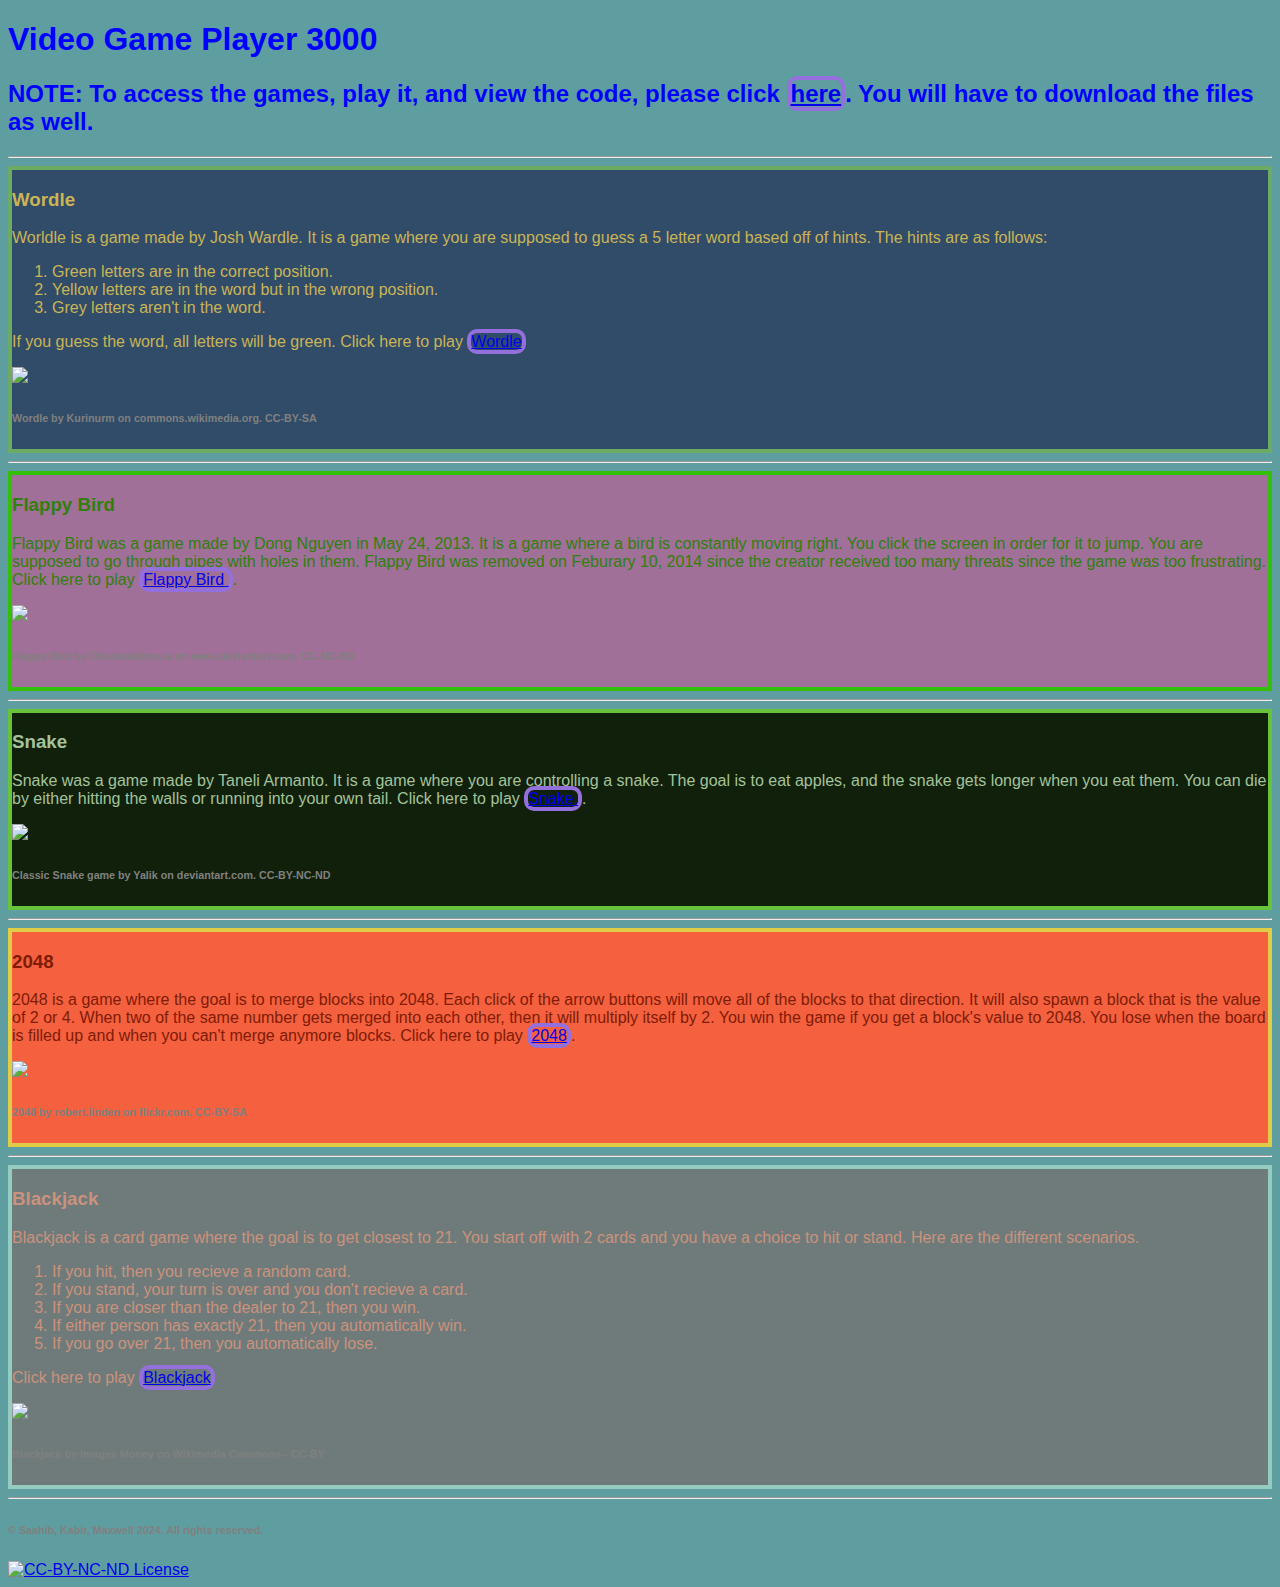
==== Final Project/Comp Science/index.html @ 7daeb696 "Update index.html" ====
<!DOCTYPE html>
<html>
  <head>
    <link rel="stylesheet" href="index.css">
  </head>
  <body>
    <h1> Video Game Player 3000 </h1>
    <h2>NOTE: To access the games, play it, and view the code, please click <a href = "https://github.com/kabirnathany/BoredomSolver3000.git">here</a>. You will have to download the files as well.</h2>
    <hr>
    <div class = "wordle">
    <h3> Wordle </h3>
    <p> Worldle is a game made by Josh Wardle. It is a game where you are supposed to guess a 5 letter word based off of hints. The hints are as follows:</p>
    <ol>
      <li class = "green">Green letters are in the correct position.</li>
      <li>Yellow letters are in the word but in the wrong position.</li>
      <li class = "grey">Grey letters aren't in the word.</li>
    </ol>
     <p>If you guess the word, all letters will be green. Click here to play <a href="wordle.html">Wordle</a></p>
    <img src="wordle.png">
    <h6> Wordle by Kurinurm on commons.wikimedia.org. CC-BY-SA </h6>
    </div>
    <hr>
    <div class = "flappy-bird">
    <h3> Flappy Bird </h3>
    <p> Flappy Bird was a game made by Dong Nguyen in May 24, 2013. It is a game where a bird is constantly moving right. You click the screen in order for it to jump. You are supposed to go through pipes with holes in them. Flappy Bird was removed on Feburary 10, 2014 since the creator received too many threats since the game was too frustrating. Click here to play <a href="flappy-bird.html"> Flappy Bird </a>.</p>
    <img src="flappy_bird.png">
    <h6 class = "other-attributions"> Flappy Bird by Chookolathosza on www.deviantart.com. CC-NC-ND </h6>
    </div>
    <hr>
    <div class = "snake">
    <h3> Snake </h3>
    <p> Snake was a game made by Taneli Armanto. It is a game where you are controlling a snake. The goal is to eat apples, and the snake gets longer when you eat them. You can die by either hitting the walls or running into your own tail. Click here to play <a href="snake.html"> Snake.</a>.</p>
    <img src="snake.png">
    <h6> Classic Snake game by Yalik on deviantart.com. CC-BY-NC-ND </h6>
    </div>
    <hr>
    <div class = "twozerofoureight">
    <h3> 2048 </h3>
    <p> 2048 is a game where the goal is to merge blocks into 2048. Each click of the arrow buttons will move all of the blocks to that direction. It will also spawn a block that is the value of 2 or 4. When two of the same number gets merged into each other, then it will multiply itself by 2. You win the game if you get a block's value to 2048. You lose when the board is filled up and when you can't merge anymore blocks. Click here to play <a href="2048.html">2048</a>.</p>
    <img src="2048.png">
    <h6 class = "other-attributions"> 2048 by robert.linden on flickr.com. CC-BY-SA </h6>
    </div>
    <hr>
    <div class="blackjack">
    <h3> Blackjack </h3>
    <p> Blackjack is a card game where the goal is to get closest to 21. You start off with 2 cards and you have a choice to hit or stand. Here are the different scenarios.</p>
    <ol>
      <li>If you hit, then you recieve a random card.</li>
      <li>If you stand, your turn is over and you don't recieve a card.</li>
      <li>If you are closer than the dealer to 21, then you win.</li>
      <li>If either person has exactly 21, then you automatically win.</li>
      <li>If you go over 21, then you automatically lose.</li>
    </ol>
    <p>Click here to play <a href="blackjack.html"> Blackjack </a></p>
    <img src="blackjack.png">
    <h6 class = "other-attributions"> Blackjack by Images Money on Wikimedia Commons - CC-BY</h6>
    </div>
    <hr>
    <h6>&copy; Saahib, Kabir, Maxwell 2024. All rights reserved.</h6>
    <a class = "license" href = "https://creativecommons.org/share-your-work/cclicenses/"><img class = "license" src = "license.png" alt = "CC-BY-NC-ND License"></a>
  </body>
</html>
---- Final Project/Comp Science/index.css ----
body {
  background-color: cadetblue;
  text-decoration: none;
  color: blue;
  font-family: Calibri, sans-serif;
}

a, a:link {
  border-color: mediumpurple;
  border-width: 2px;
  border-radius: 10px;
  transition: all 1s ease;
}

a:visited {
  color: #800080;
}

a:hover {
  color: #ff4500;
}

 a:active {
  color: #800080;
}

img {
  width: 200px;
}

h6 {
  color: gray;
}

a, a:link, .wordle, .flappy-bird, .minesweeper, .snake, .twozerofoureight, .blackjack {
  border-style: solid;
  border-width: 4.7375px;
}

.wordle {
  border-color: #6cab64;
  background-color: #304c68;
  color: #cab456;
}

.flappy-bird {
  border-color: #32c008;
  background-color: #a07098;
  color: #317f0c;
}

.snake {
  border-color: #67c23c;
  background-color: #11200a;
  color: #a3c39c;
}

.twozerofoureight {
  border-color: #e0cc46;
  background-color: #f5603f;
  color: #7e1c06;
}

.blackjack {
  border-color: #94cdbf;
  background-color: #6f7b7b;
  color: #cb927c;
}

.license a, .license:link {
  border: none;
  border-color: none;
  transition: none;
  border-radius: none;
}

#license {
  width: 80px;
}
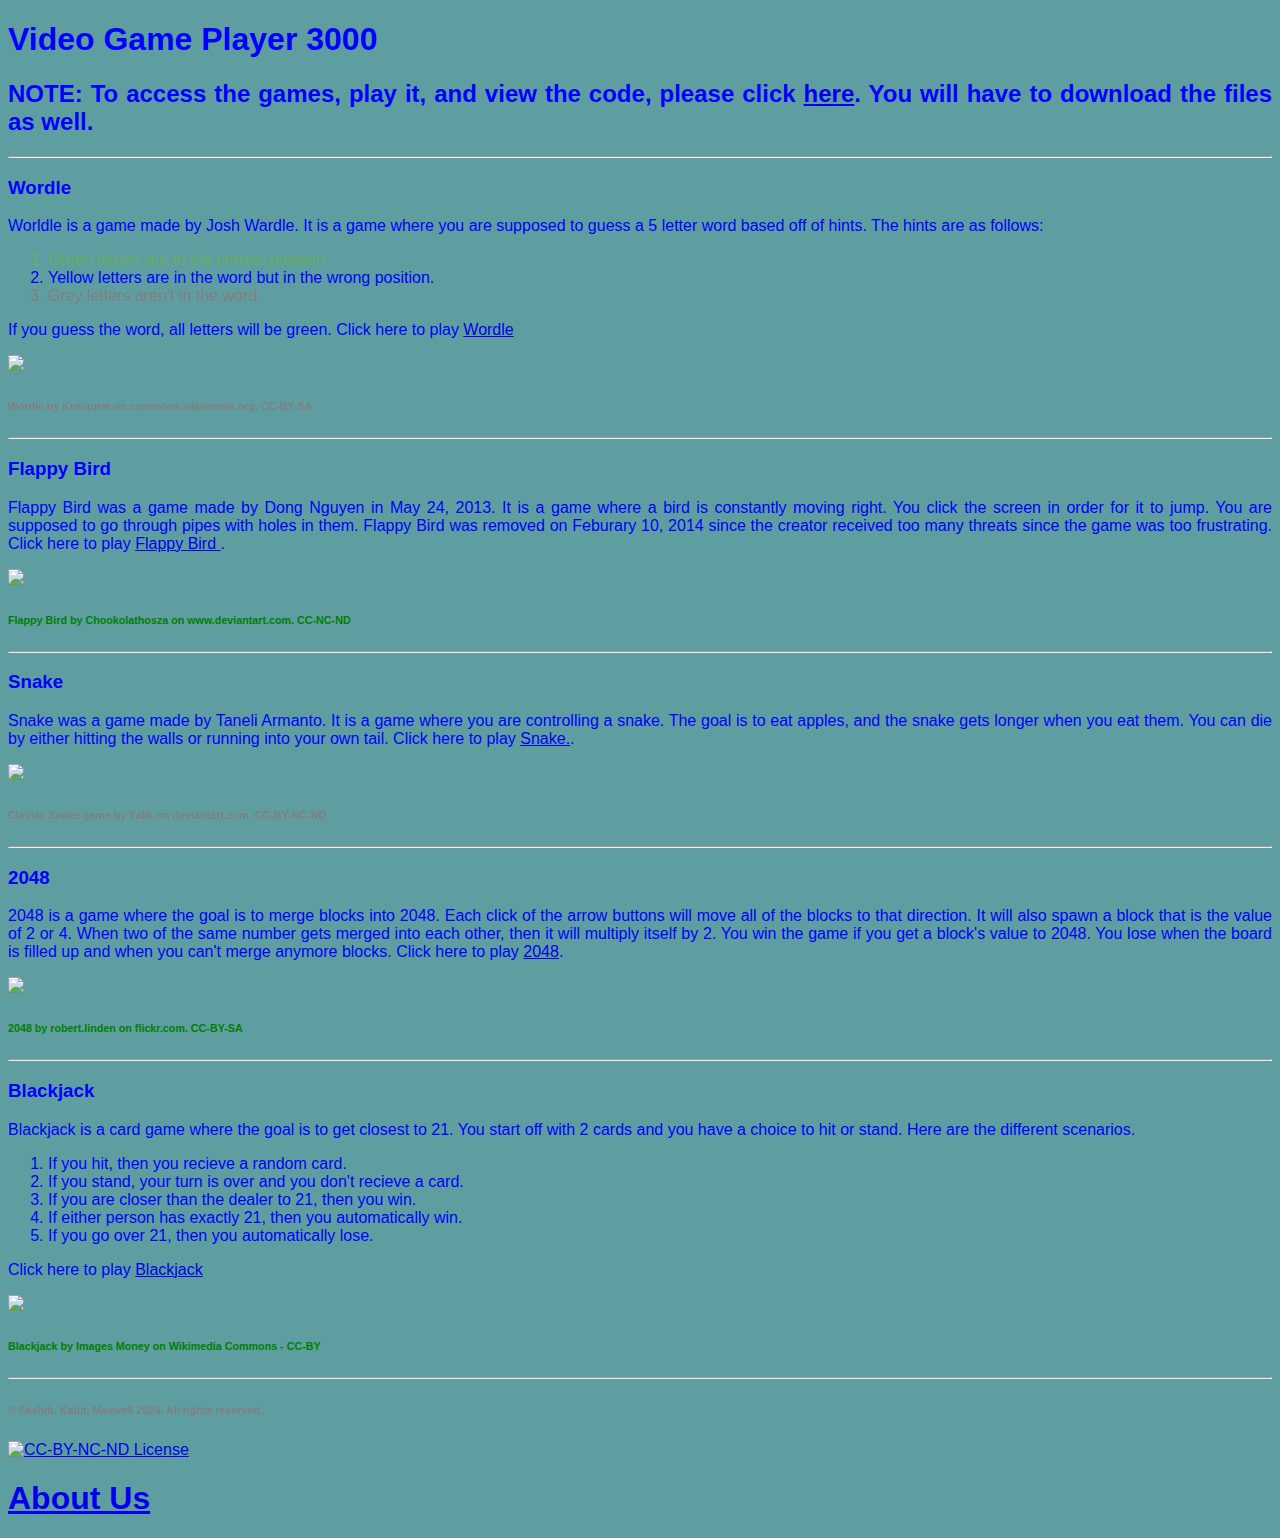
==== commit 094e0afa: "Update index.html" ====
--- a/Final Project/Comp Science/index.html
+++ b/Final Project/Comp Science/index.html
@@ -58,5 +58,6 @@
     <hr>
     <h6>&copy; Saahib, Kabir, Maxwell 2024. All rights reserved.</h6>
     <a class = "license" href = "https://creativecommons.org/share-your-work/cclicenses/"><img class = "license" src = "license.png" alt = "CC-BY-NC-ND License"></a>
+    <h1><a href = "about-us.html">About Us</a></h1>
   </body>
 </html>
--- a/Final Project/Comp Science/index.css
+++ b/Final Project/Comp Science/index.css
@@ -3,6 +3,7 @@
   text-decoration: none;
   color: blue;
   font-family: Calibri, sans-serif;
+  text-align: justify;
 }
 
 a, a:link {
@@ -32,45 +33,17 @@
   color: gray;
 }
 
-a, a:link, .wordle, .flappy-bird, .minesweeper, .snake, .twozerofoureight, .blackjack {
-  border-style: solid;
-  border-width: 4.7375px;
+.other-attributions {
+  color: green;
 }
 
-.wordle {
-  border-color: #6cab64;
-  background-color: #304c68;
-  color: #cab456;
+.green {
+  color: #6cab64;
 }
 
-.flappy-bird {
-  border-color: #32c008;
-  background-color: #a07098;
-  color: #317f0c;
-}
-
-.snake {
-  border-color: #67c23c;
-  background-color: #11200a;
-  color: #a3c39c;
-}
-
-.twozerofoureight {
-  border-color: #e0cc46;
-  background-color: #f5603f;
-  color: #7e1c06;
-}
-
-.blackjack {
-  border-color: #94cdbf;
-  background-color: #6f7b7b;
-  color: #cb927c;
-}
-
-.license a, .license:link {
-  border: none;
-  border-color: none;
-  transition: none;
+.grey {
+  color: grey;
+  transition: all 2s ease;
   border-radius: none;
 }
 
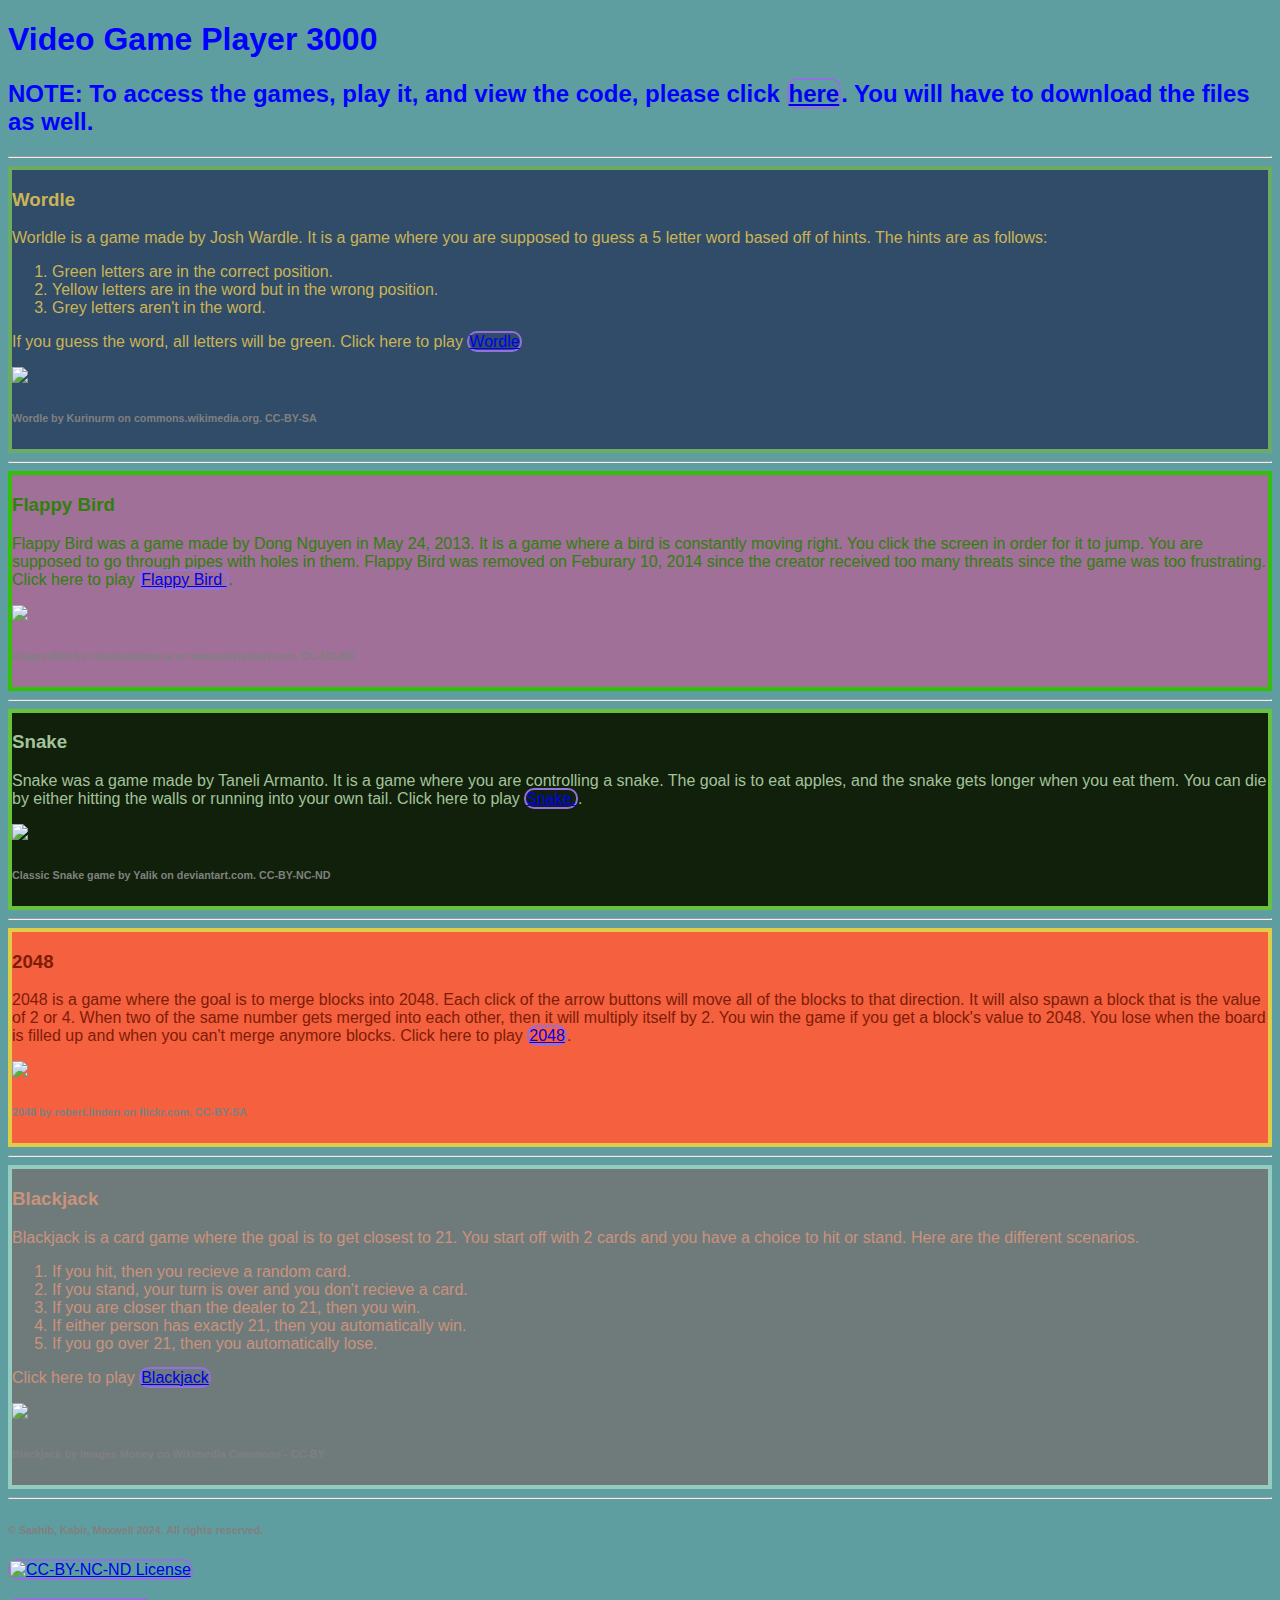
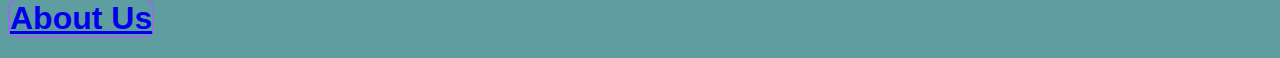
==== commit 0ea23610: "Update index.html" ====
--- a/Final Project/Comp Science/index.html
+++ b/Final Project/Comp Science/index.html
@@ -15,7 +15,7 @@
       <li>Yellow letters are in the word but in the wrong position.</li>
       <li class = "grey">Grey letters aren't in the word.</li>
     </ol>
-     <p>If you guess the word, all letters will be green. Click here to play <a href="wordle.html">Wordle</a></p>
+     <p>If you guess the word, all letters will be green. Click here to play <a href="../wordle.html">Wordle</a></p>
     <img src="wordle.png">
     <h6> Wordle by Kurinurm on commons.wikimedia.org. CC-BY-SA </h6>
     </div>
--- a/Final Project/Comp Science/index.css
+++ b/Final Project/Comp Science/index.css
@@ -3,25 +3,21 @@
   text-decoration: none;
   color: blue;
   font-family: Calibri, sans-serif;
-  text-align: justify;
 }
 
 a, a:link {
   border-color: mediumpurple;
   border-width: 2px;
+  border-style: solid;
   border-radius: 10px;
   transition: all 1s ease;
-}
-
-a:visited {
-  color: #800080;
 }
 
 a:hover {
   color: #ff4500;
 }
 
- a:active {
+a:visited, a:active {
   color: #800080;
 }
 
@@ -32,21 +28,37 @@
 h6 {
   color: gray;
 }
-
-.other-attributions {
-  color: green;
+.wordle, .flappy-bird, .minesweeper, .snake, .twozerofoureight, .blackjack {
+  border-style: solid;
+  border-width: 4.7375px;
 }
 
-.green {
-  color: #6cab64;
+.wordle {
+  border-color: #6cab64;
+  background-color: #304c68;
+  color: #cab456;
 }
 
-.grey {
-  color: grey;
-  transition: all 2s ease;
-  border-radius: none;
+.flappy-bird {
+  border-color: #32c008;
+  background-color: #a07098;
+  color: #317f0c;
 }
 
-#license {
-  width: 80px;
+.snake {
+  border-color: #67c23c;
+  background-color: #11200a;
+  color: #a3c39c;
 }
+
+.twozerofoureight {
+  border-color: #e0cc46;
+  background-color: #f5603f;
+  color: #7e1c06;
+}
+
+.blackjack {
+  border-color: #94cdbf;
+  background-color: #6f7b7b;
+  color: #cb927c;
+}
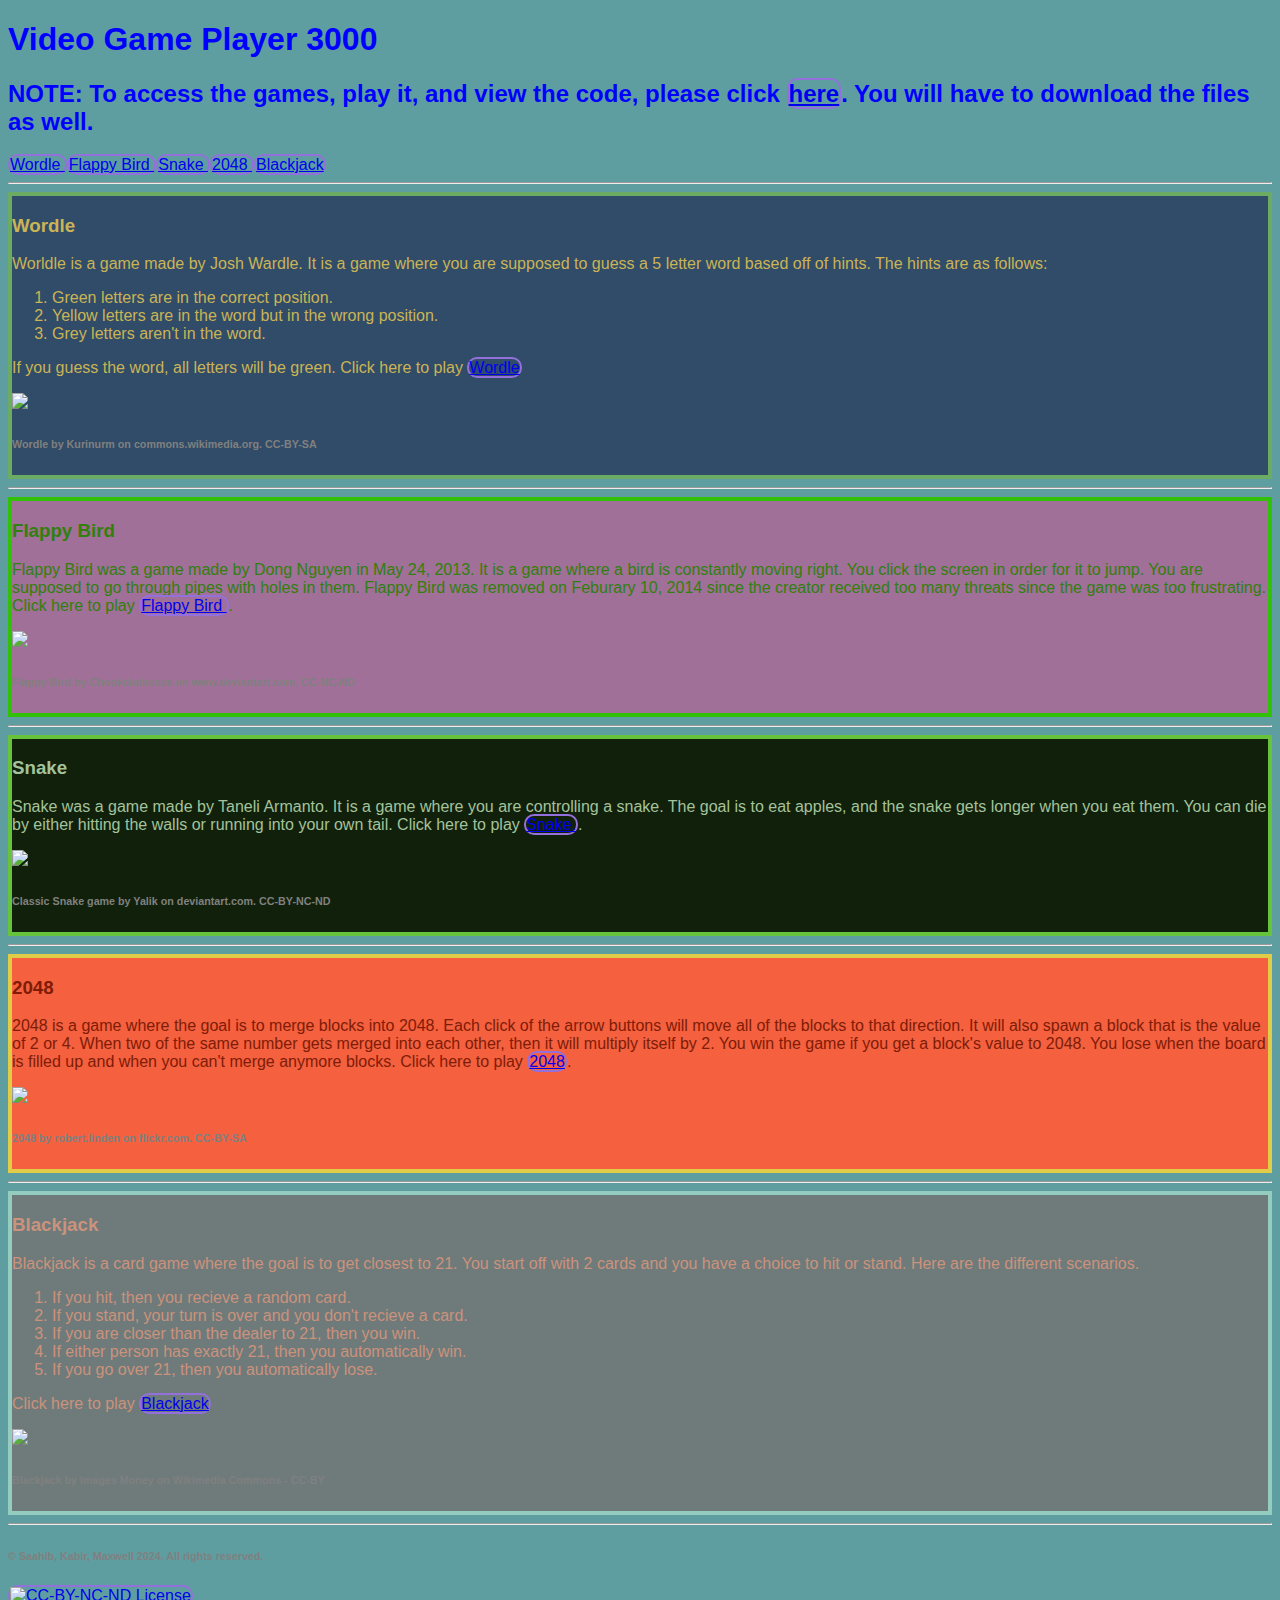
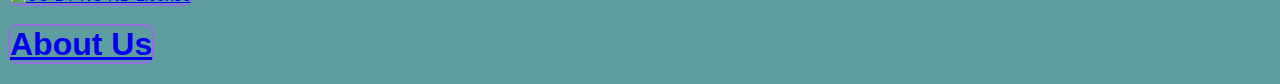
==== commit 1678965c: "Update index.html" ====
--- a/Final Project/Comp Science/index.html
+++ b/Final Project/Comp Science/index.html
@@ -6,6 +6,13 @@
   <body>
     <h1> Video Game Player 3000 </h1>
     <h2>NOTE: To access the games, play it, and view the code, please click <a href = "https://github.com/kabirnathany/BoredomSolver3000.git">here</a>. You will have to download the files as well.</h2>
+    <div class = "topnav">
+      <a href="./Github/wordle code/wordle.html"> Wordle </a>
+      <a href="./Github/flappy-bird copy/flappy-bird.html"> Flappy Bird </a>
+      <a href="./Github/snake copy/snake.html"> Snake </a>
+       <a href="./Github/2048 code/2048.html"> 2048 </a>
+      <a href="./Github/blackjack code/blackjack.html"> Blackjack </a>
+    </div>
     <hr>
     <div class = "wordle">
     <h3> Wordle </h3>
@@ -15,28 +22,28 @@
       <li>Yellow letters are in the word but in the wrong position.</li>
       <li class = "grey">Grey letters aren't in the word.</li>
     </ol>
-     <p>If you guess the word, all letters will be green. Click here to play <a href="../wordle.html">Wordle</a></p>
+     <p>If you guess the word, all letters will be green. Click here to play <a href="./Github/wordle code/wordle.html">Wordle</a></p>
     <img src="wordle.png">
     <h6> Wordle by Kurinurm on commons.wikimedia.org. CC-BY-SA </h6>
     </div>
     <hr>
     <div class = "flappy-bird">
     <h3> Flappy Bird </h3>
-    <p> Flappy Bird was a game made by Dong Nguyen in May 24, 2013. It is a game where a bird is constantly moving right. You click the screen in order for it to jump. You are supposed to go through pipes with holes in them. Flappy Bird was removed on Feburary 10, 2014 since the creator received too many threats since the game was too frustrating. Click here to play <a href="flappy-bird.html"> Flappy Bird </a>.</p>
+    <p> Flappy Bird was a game made by Dong Nguyen in May 24, 2013. It is a game where a bird is constantly moving right. You click the screen in order for it to jump. You are supposed to go through pipes with holes in them. Flappy Bird was removed on Feburary 10, 2014 since the creator received too many threats since the game was too frustrating. Click here to play <a href="./Github/flappy-bird copy/flappy-bird.html"> Flappy Bird </a>.</p>
     <img src="flappy_bird.png">
     <h6 class = "other-attributions"> Flappy Bird by Chookolathosza on www.deviantart.com. CC-NC-ND </h6>
     </div>
     <hr>
     <div class = "snake">
     <h3> Snake </h3>
-    <p> Snake was a game made by Taneli Armanto. It is a game where you are controlling a snake. The goal is to eat apples, and the snake gets longer when you eat them. You can die by either hitting the walls or running into your own tail. Click here to play <a href="snake.html"> Snake.</a>.</p>
+    <p> Snake was a game made by Taneli Armanto. It is a game where you are controlling a snake. The goal is to eat apples, and the snake gets longer when you eat them. You can die by either hitting the walls or running into your own tail. Click here to play <a href="./Github/snake copy/snake.html"> Snake.</a>.</p>
     <img src="snake.png">
     <h6> Classic Snake game by Yalik on deviantart.com. CC-BY-NC-ND </h6>
     </div>
     <hr>
     <div class = "twozerofoureight">
     <h3> 2048 </h3>
-    <p> 2048 is a game where the goal is to merge blocks into 2048. Each click of the arrow buttons will move all of the blocks to that direction. It will also spawn a block that is the value of 2 or 4. When two of the same number gets merged into each other, then it will multiply itself by 2. You win the game if you get a block's value to 2048. You lose when the board is filled up and when you can't merge anymore blocks. Click here to play <a href="2048.html">2048</a>.</p>
+    <p> 2048 is a game where the goal is to merge blocks into 2048. Each click of the arrow buttons will move all of the blocks to that direction. It will also spawn a block that is the value of 2 or 4. When two of the same number gets merged into each other, then it will multiply itself by 2. You win the game if you get a block's value to 2048. You lose when the board is filled up and when you can't merge anymore blocks. Click here to play <a href="./Github/2048 code/2048.html">2048</a>.</p>
     <img src="2048.png">
     <h6 class = "other-attributions"> 2048 by robert.linden on flickr.com. CC-BY-SA </h6>
     </div>
@@ -51,7 +58,7 @@
       <li>If either person has exactly 21, then you automatically win.</li>
       <li>If you go over 21, then you automatically lose.</li>
     </ol>
-    <p>Click here to play <a href="blackjack.html"> Blackjack </a></p>
+    <p>Click here to play <a href="./Github/blackjack code/blackjack.html"> Blackjack </a></p>
     <img src="blackjack.png">
     <h6 class = "other-attributions"> Blackjack by Images Money on Wikimedia Commons - CC-BY</h6>
     </div>
